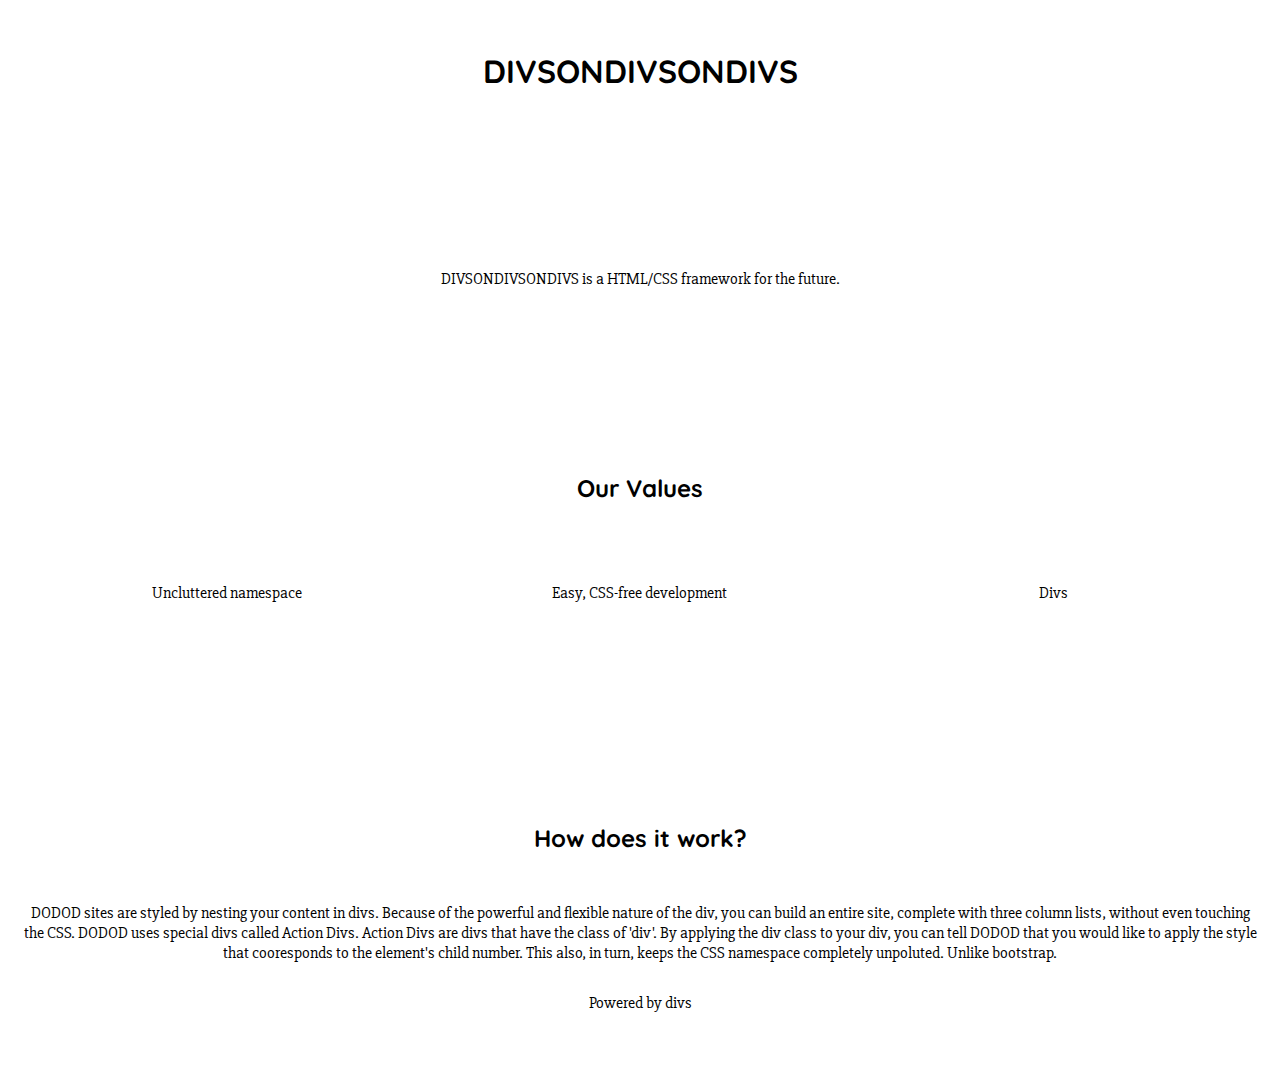
==== index.html @ 4c6bc820 "div" ====
<!DOCTYPE html>
<html lang="en">
<head>
  <meta charset="UTF-8">
  <title>DIVSONDIVSONDIVS</title>
  <link href='https://fonts.googleapis.com/css?family=Quicksand|Slabo+27px' rel='stylesheet' type='text/css'>
  <link rel="stylesheet" href="div.css">
</head>
<body>
  
  <div class="div">
    <h1>DIVSONDIVSONDIVS</h1>
  </div>

  <div class="div"></div>

  <div class="div">
    <p>DIVSONDIVSONDIVS is a HTML/CSS framework for the future.</p>
  </div>

  <div class="div"></div>

  <div class="div">
    <h2>Our Values</h2>
  </div>
  
  <div>
    <div>
      <div class="div">Uncluttered namespace</div><div class="div">Easy, CSS-free development</div><div class="div">Divs</div>
    </div>
  </div>

  <div class="div"></div>

  <div class="div">
    <h2>How does it work?</h2>
  </div>

  <div>
    <p>DODOD sites are styled by nesting your content in divs. Because of the powerful and flexible nature of the div, you can build an entire site, complete with three column lists, without even touching the CSS. DODOD uses special divs called Action Divs. Action Divs are divs that have the class of 'div'. By applying the div class to your div, you can tell DODOD that you would like to apply the style that cooresponds to the element's child number. This also, in turn, keeps the CSS namespace completely unpoluted. Unlike bootstrap.</p>
  </div>

  <div class="div">Powered by divs</div>
</body>
</html>
---- div.css ----
/* General global styles */
body {
  margin: 0;
  padding: 0 20px;
  text-align: center;
  font-family: 'Slabo 27px', serif;
}

div {
  width: 100%;
  margin: 0;
  padding: 0;
}

div.div {
  margin: 20px 0;
  padding:10px;
  min-height: 80px;
  box-sizing: border-box;
  background-color: #F0F0F0;
}

h1, h2 {
  font-family: 'Quicksand', sans-serif;
}








/* Yo dawg */
/* 1 */
div.div {
  background-color: white;
}

/* 2 */
div div.div {
  display: inline-block;
  width: 45%;
  margin: 20px 2.5%;
}

/* 3 */
div div div.div {
  display: inline-block;
  width: 28.333%;
  margin: 20px 2.5%;
}

/* 4 */
div div div div.div {
  display: inline-block;
  width: 20%;
  margin: 20px 2.5%;
}

/* 5 */
div div div div div.div {
  display: inline-block;
  width: 15%;
  margin: 20px 2.5%;

}

/* 6 */
div div div div div div.div {
  display: inline-block;
  width: 11.666%;
  margin: 20px 2.5%;
}

/* 7 */
div div div div div div div {

}

/* 8 */
div div div div div div div div {

}

/* 9 */
div div div div div div div div div {

}

/* 10 */
div div div div div div div div div div {

}

/* 11 */
div div div div div div div div div div div {

}

/* 12 */
div div div div div div div div div div div div {

}

/* 13 */
div div div div div div div div div div div div div {

}

/* 14 */

div div div div div div div div div div div div div div {

}

/* 15 */
div div div div div div div div div div div div div div div {

}
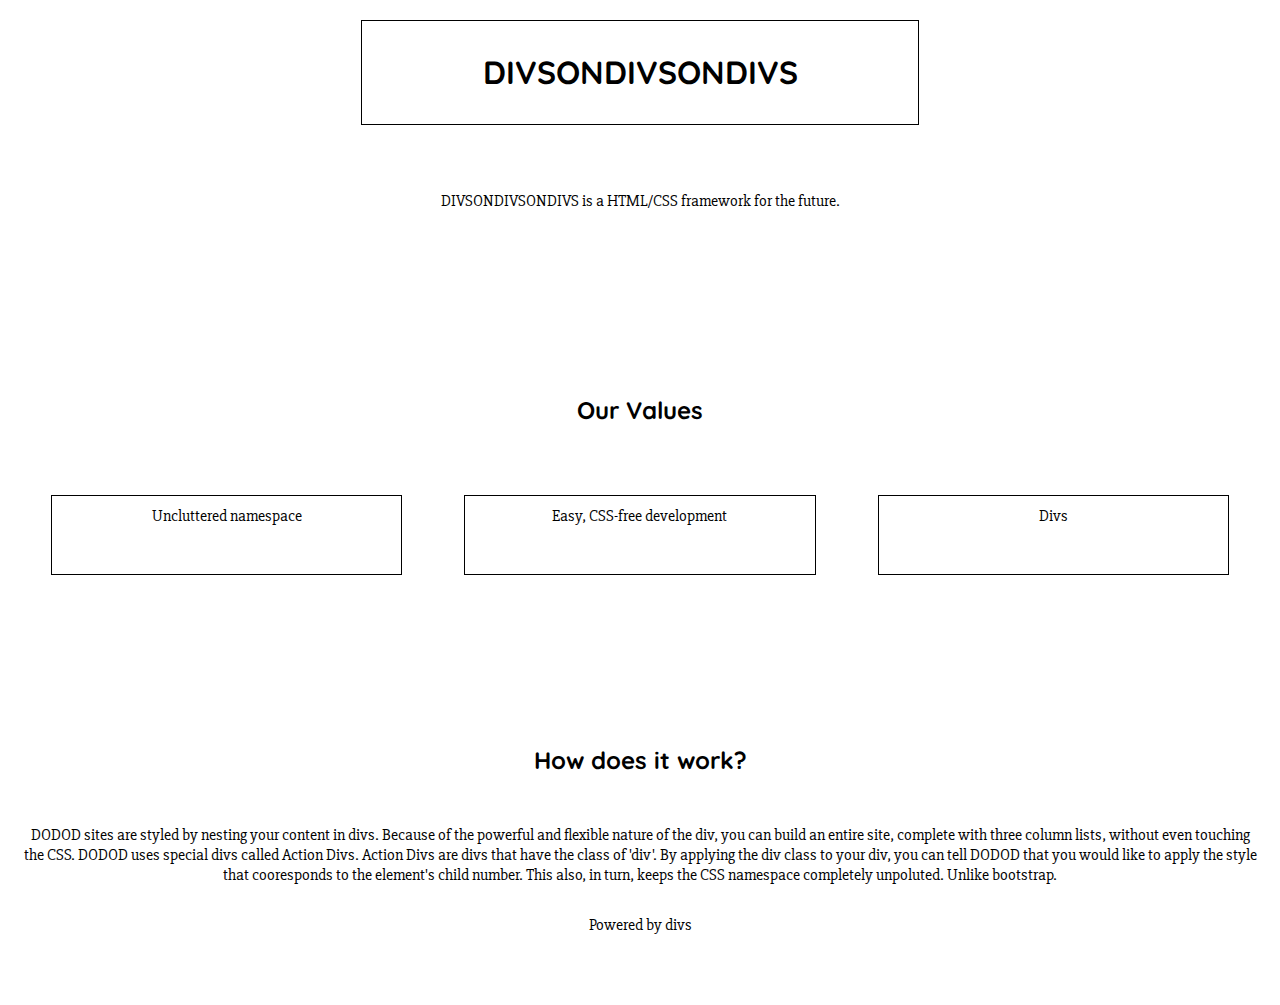
==== commit 2ff6da9b: "div" ====
--- a/index.html
+++ b/index.html
@@ -8,11 +8,11 @@
 </head>
 <body>
   
-  <div class="div">
-    <h1>DIVSONDIVSONDIVS</h1>
+  <div>
+    <div class="div">
+      <h1>DIVSONDIVSONDIVS</h1>
+    </div>
   </div>
-
-  <div class="div"></div>
 
   <div class="div">
     <p>DIVSONDIVSONDIVS is a HTML/CSS framework for the future.</p>
--- a/div.css
+++ b/div.css
@@ -42,6 +42,7 @@
   display: inline-block;
   width: 45%;
   margin: 20px 2.5%;
+  border: 1px solid black;
 }
 
 /* 3 */
@@ -49,6 +50,7 @@
   display: inline-block;
   width: 28.333%;
   margin: 20px 2.5%;
+  border: 1px solid black;
 }
 
 /* 4 */
@@ -56,6 +58,7 @@
   display: inline-block;
   width: 20%;
   margin: 20px 2.5%;
+  border: 1px solid black;
 }
 
 /* 5 */
@@ -63,6 +66,7 @@
   display: inline-block;
   width: 15%;
   margin: 20px 2.5%;
+  border: 1px solid black;
 
 }
 
@@ -71,6 +75,7 @@
   display: inline-block;
   width: 11.666%;
   margin: 20px 2.5%;
+  border: 1px solid black;
 }
 
 /* 7 */
